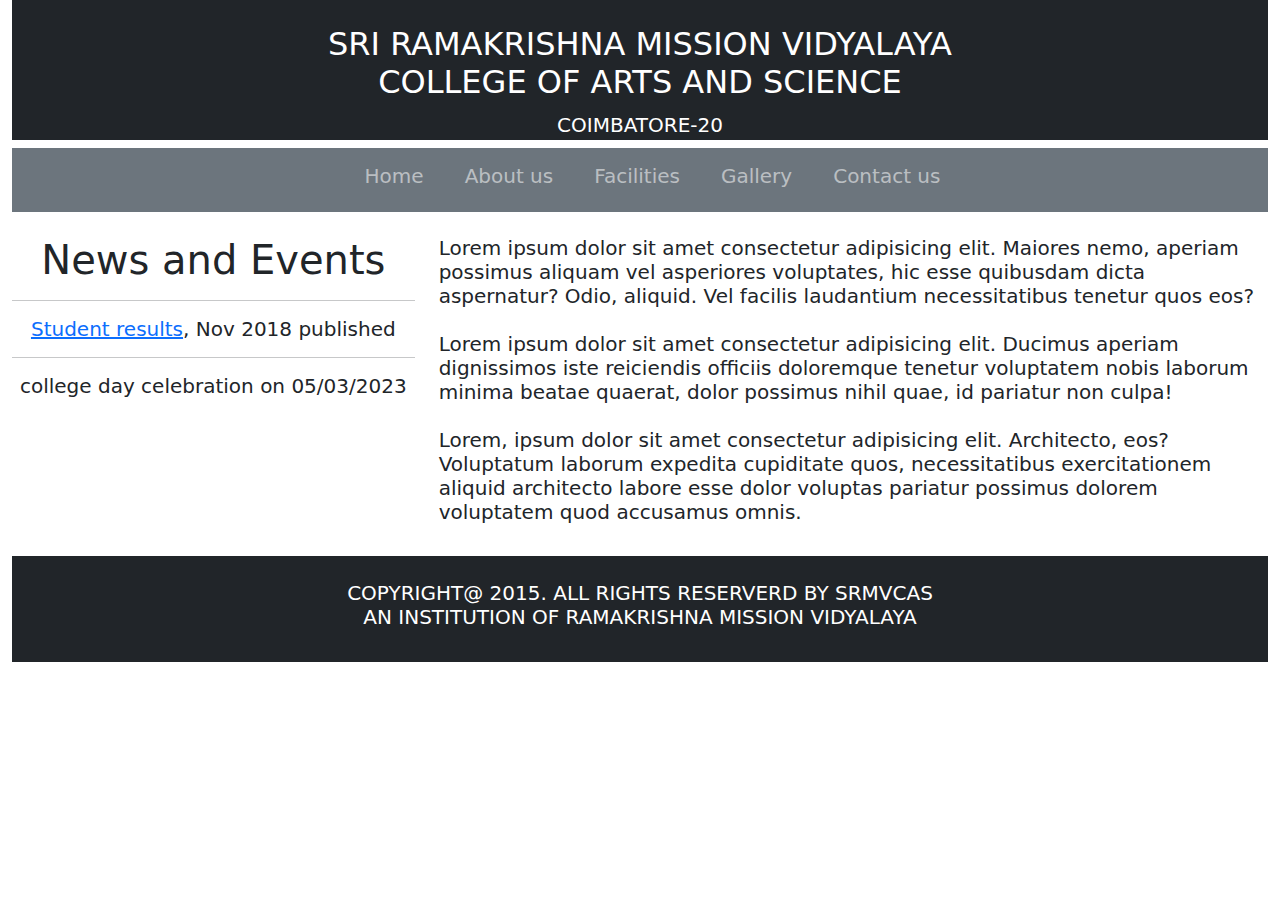
==== College site.html @ 5d4608b0 "dropdown added..." ====
<!DOCTYPE html>
<html lang="en">
<head>
  <title>Bootstrap Example</title>
  <meta charset="utf-8">
  <meta name="viewport" content="width=device-width, initial-scale=1">
  <link href="https://cdn.jsdelivr.net/npm/bootstrap@5.3.1/dist/css/bootstrap.min.css" rel="stylesheet">
  <script src="https://cdn.jsdelivr.net/npm/bootstrap@5.3.1/dist/js/bootstrap.bundle.min.js"></script>
  <style>
  .dropdown {
  position: relative;
  display: inline-block;
  
  }
  .dropdown-content {
  display: none;
  position: absolute;
  background-color: grey;
  font-family:Helvetica;
  min-width: 200px;
  z-index: 1;
  }

  .dropdown-content a {
  color: white;
  font-family:Helvetica;
  opacity: 60%;
  padding: 12px 16px;
  text-decoration: none;
  display: block;
  }
.dropdown:hover .dropdown-content {
  display: block;
}
.dropdown-content a:hover {
  color: white;
  background-color:rgb(67, 63, 63);
}
.nav-item{
  padding-left: 25px;
}
  </style>
</head>
<body>
<div class="container-fluid">
    <div class="text-center text-uppercase text-white bg-dark " style="padding-top: 25px;">
        <h2> Sri ramakrishna mission vidyalaya <br>
        college of arts and science <br><span class="h5">Coimbatore-20</span></h2>
    </div>
<nav class="navbar navbar-expand-sm bg-secondary navbar-dark justify-content-center">
    <ul class="navbar-nav">
      <li class="nav-item">
        <a class="nav-link" href="#"><h5>Home</h5></a>
      </li>
      <li class="nav-item">
        <div class="dropdown">
          <a class="nav-link" href="#" ><h5>About us</h5></a>
          <div class="dropdown-content h6">
          <a href="#">A Institution</a>
          <a href="#">Sri Ramakrishnar</a>
          <a href="#">Sri Saradhamal</a>
          <a href="#">Swami Vivekanadha</a>
          </div>
        </div>
      </li>
      <li class="nav-item">
        <a class="nav-link" href="#"><h5>Facilities</h5></a>
      </li>
      <li class="nav-item">
        <a class="nav-link" href="#"><h5>Gallery</h5></a>
      </li>
      <li class="nav-item">
        <a class="nav-link" href="#"><h5>Contact us</h5></a>
      </li>
    </ul>
</nav><br>
<div class="row">
<div class="col-sm-4 h5 text-center">
        <div class="jumpodron">
            <h1 class="h1">News and Events</h1><hr>
            <p><a href="https://www.result.srmvcas.org/"> Student results</a>, Nov 2018 published <hr> college day celebration on 05/03/2023</p>
        </div>
</div>
<div class="col-sm-8">
    <div class="h5">
        Lorem ipsum dolor sit amet consectetur adipisicing elit. Maiores nemo, aperiam possimus aliquam vel asperiores voluptates, hic esse quibusdam dicta aspernatur? Odio, aliquid. Vel facilis laudantium necessitatibus tenetur quos eos?<br><br>
        Lorem ipsum dolor sit amet consectetur adipisicing elit. Ducimus aperiam dignissimos iste reiciendis officiis doloremque tenetur voluptatem nobis laborum minima beatae quaerat, dolor possimus nihil quae, id pariatur non culpa! <br><br>
        Lorem, ipsum dolor sit amet consectetur adipisicing elit. Architecto, eos? Voluptatum laborum expedita cupiditate quos, necessitatibus exercitationem aliquid architecto labore esse dolor voluptas pariatur possimus dolorem voluptatem quod accusamus omnis.
    </div>
</div>
</div><br>
<div class="container-fluid text-uppercase text-white bg-dark  text-center">
    <div class="row" style="padding:25px 15px;">
        <div class="text-capitilize">
            <h5>Copyright@ 2015. All Rights reserverd by SRMVCAS <br> an institution of Ramakrishna Mission Vidyalaya </h5>
        </div>
    </div>
</div>
</div>
</body>
</html>
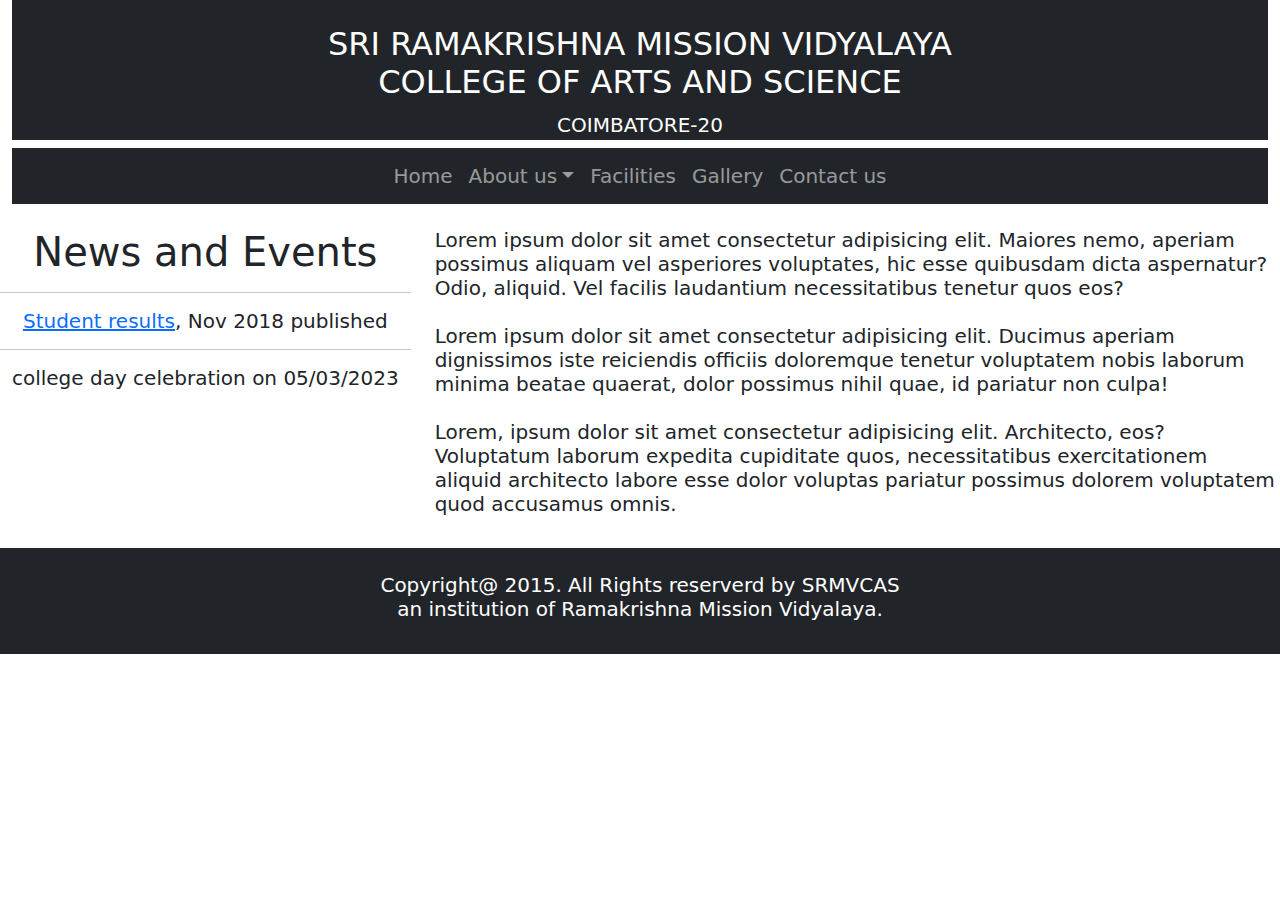
==== commit 43de0a16: "modified navbar" ====
--- a/College site.html
+++ b/College site.html
@@ -6,40 +6,6 @@
   <meta name="viewport" content="width=device-width, initial-scale=1">
   <link href="https://cdn.jsdelivr.net/npm/bootstrap@5.3.1/dist/css/bootstrap.min.css" rel="stylesheet">
   <script src="https://cdn.jsdelivr.net/npm/bootstrap@5.3.1/dist/js/bootstrap.bundle.min.js"></script>
-  <style>
-  .dropdown {
-  position: relative;
-  display: inline-block;
-  
-  }
-  .dropdown-content {
-  display: none;
-  position: absolute;
-  background-color: grey;
-  font-family:Helvetica;
-  min-width: 200px;
-  z-index: 1;
-  }
-
-  .dropdown-content a {
-  color: white;
-  font-family:Helvetica;
-  opacity: 60%;
-  padding: 12px 16px;
-  text-decoration: none;
-  display: block;
-  }
-.dropdown:hover .dropdown-content {
-  display: block;
-}
-.dropdown-content a:hover {
-  color: white;
-  background-color:rgb(67, 63, 63);
-}
-.nav-item{
-  padding-left: 25px;
-}
-  </style>
 </head>
 <body>
 <div class="container-fluid">
@@ -47,55 +13,55 @@
         <h2> Sri ramakrishna mission vidyalaya <br>
         college of arts and science <br><span class="h5">Coimbatore-20</span></h2>
     </div>
-<nav class="navbar navbar-expand-sm bg-secondary navbar-dark justify-content-center">
-    <ul class="navbar-nav">
-      <li class="nav-item">
-        <a class="nav-link" href="#"><h5>Home</h5></a>
-      </li>
-      <li class="nav-item">
-        <div class="dropdown">
-          <a class="nav-link" href="#" ><h5>About us</h5></a>
-          <div class="dropdown-content h6">
-          <a href="#">A Institution</a>
-          <a href="#">Sri Ramakrishnar</a>
-          <a href="#">Sri Saradhamal</a>
-          <a href="#">Swami Vivekanadha</a>
-          </div>
+    <nav class="navbar navbar-expand-sm bg-dark navbar-dark justify-content-center">
+          <ul class="navbar-nav h5">
+            <li class="nav-item">
+              <a class="nav-link" href="#">Home</a>
+            </li>
+            <li class="nav-item dropdown">
+              <a class="nav-link dropdown-toggle" href="#" role="button" data-bs-toggle="dropdown">About us</a>
+              <ul class="dropdown-menu h5">
+                <li><a class="dropdown-item" href="#">A Insititution</a></li>
+                <li><a class="dropdown-item" href="#">Sri Ramakrishnar</a></li>
+                <li><a class="dropdown-item" href="#">Sri Saradhamal</a></li>
+              </ul>
+            </li>
+            <li class="nav-item">
+              <a class="nav-link" href="#">Facilities</a>
+            </li>
+            <li class="nav-item">
+              <a class="nav-link" href="#">Gallery</a>
+            </li>
+            <li class="nav-item">
+              <a class="nav-link" href="#">Contact us</a>
+            </li>
+          </ul>
         </div>
-      </li>
-      <li class="nav-item">
-        <a class="nav-link" href="#"><h5>Facilities</h5></a>
-      </li>
-      <li class="nav-item">
-        <a class="nav-link" href="#"><h5>Gallery</h5></a>
-      </li>
-      <li class="nav-item">
-        <a class="nav-link" href="#"><h5>Contact us</h5></a>
-      </li>
-    </ul>
-</nav><br>
-<div class="row">
-<div class="col-sm-4 h5 text-center">
+      </div>
+    </nav><br>
+  <div class="row">
+    <div class="col-sm-4 h5 text-center">
         <div class="jumpodron">
             <h1 class="h1">News and Events</h1><hr>
             <p><a href="https://www.result.srmvcas.org/"> Student results</a>, Nov 2018 published <hr> college day celebration on 05/03/2023</p>
         </div>
-</div>
-<div class="col-sm-8">
-    <div class="h5">
+    </div>
+    <div class="col-sm-8">
+      <div class="h5">
         Lorem ipsum dolor sit amet consectetur adipisicing elit. Maiores nemo, aperiam possimus aliquam vel asperiores voluptates, hic esse quibusdam dicta aspernatur? Odio, aliquid. Vel facilis laudantium necessitatibus tenetur quos eos?<br><br>
         Lorem ipsum dolor sit amet consectetur adipisicing elit. Ducimus aperiam dignissimos iste reiciendis officiis doloremque tenetur voluptatem nobis laborum minima beatae quaerat, dolor possimus nihil quae, id pariatur non culpa! <br><br>
         Lorem, ipsum dolor sit amet consectetur adipisicing elit. Architecto, eos? Voluptatum laborum expedita cupiditate quos, necessitatibus exercitationem aliquid architecto labore esse dolor voluptas pariatur possimus dolorem voluptatem quod accusamus omnis.
+      </div>
     </div>
-</div>
-</div><br>
-<div class="container-fluid text-uppercase text-white bg-dark  text-center">
-    <div class="row" style="padding:25px 15px;">
-        <div class="text-capitilize">
-            <h5>Copyright@ 2015. All Rights reserverd by SRMVCAS <br> an institution of Ramakrishna Mission Vidyalaya </h5>
-        </div>
-    </div>
-</div>
+  </div><br>
+  <div class=" container-fluid text-white bg-dark  text-center">
+       <div class="row" style="padding:25px 15px;">
+          <div class="text-capitilize">
+              <h5>Copyright@ 2015. All Rights reserverd by SRMVCAS <br> an 
+               institution of Ramakrishna Mission Vidyalaya. </h5>
+          </div>
+      </div>
+  </div>
 </div>
 </body>
 </html>
